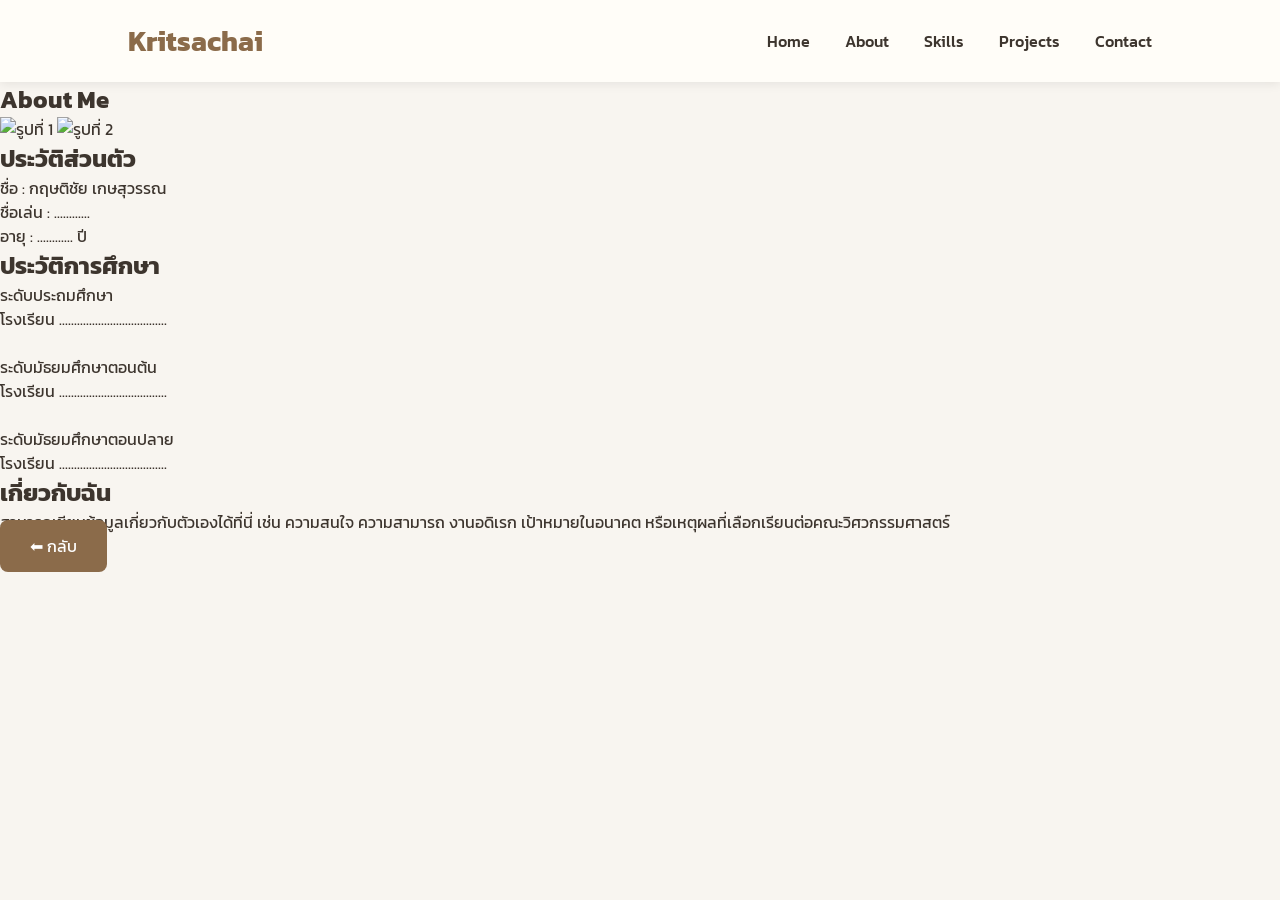
==== about-detail.html @ 1847556f "Create about-detail.html" ====
<!DOCTYPE html>
<html lang="th">
<head>
<meta charset="UTF-8">
<meta name="viewport" content="width=device-width, initial-scale=1.0">
<title>About Me | Kritsachai Portfolio</title>

<link rel="stylesheet" href="css/style.css">
<link href="https://fonts.googleapis.com/css2?family=Kanit:wght@300;400;600;700&display=swap" rel="stylesheet">

</head>

<body>

<nav>

<div class="logo">Kritsachai</div>

<ul>
<li><a href="index.html">Home</a></li>
<li><a href="about.html">About</a></li>
<li><a href="skills.html">Skills</a></li>
<li><a href="projects.html">Projects</a></li>
<li><a href="contact.html">Contact</a></li>
</ul>

</nav>

<section class="project-detail">

<h1>About Me</h1>

<div class="gallery">

<img src="images/me1.jpg" alt="รูปที่ 1">

<img src="images/me2.jpg" alt="รูปที่ 2">

</div>

<h2>ประวัติส่วนตัว</h2>

<p>
ชื่อ : กฤษติชัย เกษสุวรรณ<br>
ชื่อเล่น : ............<br>
อายุ : ............ ปี
</p>

<h2>ประวัติการศึกษา</h2>

<p>

ระดับประถมศึกษา<br>
โรงเรียน ....................................<br><br>

ระดับมัธยมศึกษาตอนต้น<br>
โรงเรียน ....................................<br><br>

ระดับมัธยมศึกษาตอนปลาย<br>
โรงเรียน ....................................

</p>

<h2>เกี่ยวกับฉัน</h2>

<p>

สามารถเขียนข้อมูลเกี่ยวกับตัวเองได้ที่นี่ เช่น
ความสนใจ ความสามารถ งานอดิเรก เป้าหมายในอนาคต
หรือเหตุผลที่เลือกเรียนต่อคณะวิศวกรรมศาสตร์

</p>

<a href="about.html" class="btn">⬅ กลับ</a>

</section>

</body>
</html>
---- css/style.css ----
*{
    margin:0;
    padding:0;
    box-sizing:border-box;
    font-family:'Kanit',sans-serif;
}

body{
    background:#F8F5F0;
    color:#3D352E;
}

/* Navbar */

nav{

display:flex;

justify-content:space-between;

align-items:center;

padding:20px 10%;

background:#FFFDF8;

box-shadow:0 2px 10px rgba(0,0,0,.08);

position:sticky;

top:0;

}

.logo{

font-size:28px;

font-weight:bold;

color:#8B6B4A;

}

nav ul{

display:flex;

list-style:none;

gap:35px;

}

nav a{

text-decoration:none;

color:#3D352E;

font-weight:500;

transition:.3s;

}

nav a:hover{

color:#8B6B4A;

}

/* Hero */

.hero{

display:flex;

justify-content:space-between;

align-items:center;

padding:80px 10%;

min-height:85vh;

}

.hero-text{

max-width:550px;

}

.hero h3{

font-size:28px;

}

.hero h1{

font-size:60px;

margin:15px 0;

}

.hero h2{

color:#8B6B4A;

margin-bottom:20px;

}

.hero p{

font-size:18px;

line-height:1.8;

margin-bottom:30px;

}

/* Buttons */

.btn{

padding:14px 30px;

background:#8B6B4A;

color:white;

text-decoration:none;

border-radius:8px;

margin-right:15px;

}

.btn:hover{

background:#6f5339;

}

.btn2{

padding:14px 30px;

border:2px solid #8B6B4A;

color:#8B6B4A;

text-decoration:none;

border-radius:8px;

}

.btn2:hover{

background:#8B6B4A;

color:white;

}

.hero img{

width:380px;

border-radius:25px;

box-shadow:0 15px 40px rgba(0,0,0,.15);

}

/* Footer */

footer{

padding:30px;

text-align:center;

background:#FFFDF8;

margin-top:50px;

}

.social{

margin-top:15px;

}

.social a{

font-size:25px;

margin:10px;

color:#8B6B4A;

transition:.3s;

}

.social a:hover{

color:#3D352E;

}
/* About */

.about{
    width:90%;
    max-width:1000px;
    margin:auto;
    text-align:center;
    padding:80px 0;
}

.about h1{
    font-size:48px;
    color:#8B6B4A;
    margin-bottom:20px;
}

.about img{
    width:220px;
    border-radius:50%;
    margin:30px 0;
    box-shadow:0 10px 30px rgba(0,0,0,.15);
}

.about h2{
    margin-bottom:20px;
}

.about p{
    font-size:18px;
    line-height:1.8;
}

.info{
    margin-top:50px;
    display:grid;
    grid-template-columns:repeat(auto-fit,minmax(250px,1fr));
    gap:25px;
}

.card{
    background:#FFFDF8;
    padding:30px;
    border-radius:15px;
    box-shadow:0 5px 20px rgba(0,0,0,.08);
    transition:.3s;
}
.skills{
    width:90%;
    max-width:1200px;
    margin:auto;
    padding:80px 0;
}

.skills h1{
    text-align:center;
    font-size:48px;
    color:#8B6B4A;
    margin-bottom:50px;
}

.skill-grid{
    display:grid;
    grid-template-columns:repeat(auto-fit,minmax(300px,1fr));
    gap:30px;
}

.skill-card{
    background:#FFFDF8;
    padding:30px;
    border-radius:20px;
    text-align:center;
    box-shadow:0 8px 20px rgba(0,0,0,.08);
    transition:.3s;
}

.skill-card:hover{
    transform:translateY(-10px);
}

.skill-card img{
    width:100px;
    height:100px;
    object-fit:contain;
    margin-bottom:20px;
}

.skill-card h2{
    color:#8B6B4A;
    margin-bottom:15px;
}

.skill-card p{
    color:#555;
    line-height:1.7;
}
.card:hover{
    transform:translateY(-8px);
}
/* Projects */

.projects{
    width:90%;
    max-width:1200px;
    margin:auto;
    padding:80px 0;
}

.projects h1{
    text-align:center;
    font-size:48px;
    color:#8B6B4A;
    margin-bottom:50px;
}

.project-grid{
    display:grid;
    grid-template-columns:repeat(auto-fit,minmax(300px,1fr));
    gap:30px;
}

.project-card{
    background:#FFFDF8;
    border-radius:20px;
    overflow:hidden;
    box-shadow:0 8px 20px rgba(0,0,0,.1);
    transition:.3s;
}

.project-card:hover{
    transform:translateY(-10px);
}

.project-card img{
    width:100%;
    height:220px;
    object-fit:cover;
}

.project-card h2{
    padding:20px;
    color:#8B6B4A;
}

.project-card p{
    padding:0 20px 20px;
}

.project-card .btn{
    display:inline-block;
    margin:0 20px 25px;
}
/* Contact */

.contact{
    width:90%;
    max-width:1200px;
    margin:auto;
    padding:80px 0;
}

.contact h1{
    text-align:center;
    font-size:48px;
    color:#8B6B4A;
}

.contact>p{
    text-align:center;
    margin:15px 0 50px;
}

.contact-container{
    display:grid;
    grid-template-columns:1fr 1fr;
    gap:40px;
}

.contact-info,
.contact-form{
    background:#FFFDF8;
    padding:30px;
    border-radius:20px;
    box-shadow:0 8px 20px rgba(0,0,0,.08);
}

.contact-info p{
    margin:18px 0;
}

.contact-form input,
.contact-form textarea{
    width:100%;
    padding:15px;
    margin-bottom:15px;
    border:1px solid #ddd;
    border-radius:10px;
    font-family:'Kanit',sans-serif;
}

.contact-form button{
    width:100%;
    padding:15px;
    border:none;
    background:#8B6B4A;
    color:white;
    border-radius:10px;
    font-size:18px;
    cursor:pointer;
}

.contact-form button:hover{
    background:#6E5337;
}

@media(max-width:768px){

.contact-container{
    grid-template-columns:1fr;
}

}
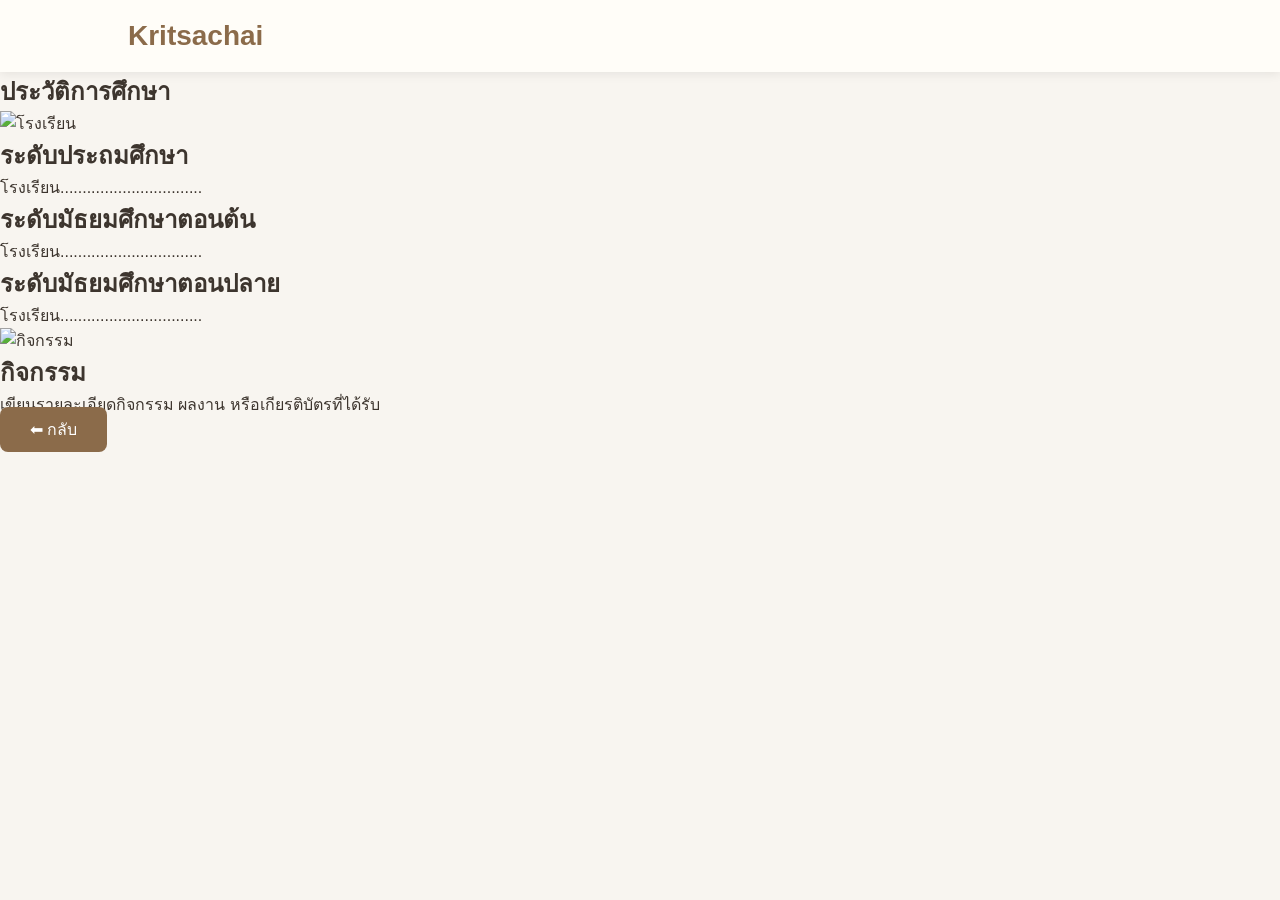
==== commit 16e36549: "Update about-detail.html" ====
--- a/about-detail.html
+++ b/about-detail.html
@@ -3,73 +3,35 @@
 <head>
 <meta charset="UTF-8">
 <meta name="viewport" content="width=device-width, initial-scale=1.0">
-<title>About Me | Kritsachai Portfolio</title>
-
+<title>Education</title>
 <link rel="stylesheet" href="css/style.css">
-<link href="https://fonts.googleapis.com/css2?family=Kanit:wght@300;400;600;700&display=swap" rel="stylesheet">
-
 </head>
 
 <body>
 
 <nav>
-
 <div class="logo">Kritsachai</div>
-
-<ul>
-<li><a href="index.html">Home</a></li>
-<li><a href="about.html">About</a></li>
-<li><a href="skills.html">Skills</a></li>
-<li><a href="projects.html">Projects</a></li>
-<li><a href="contact.html">Contact</a></li>
-</ul>
-
 </nav>
 
 <section class="project-detail">
 
-<h1>About Me</h1>
+<h1>ประวัติการศึกษา</h1>
 
-<div class="gallery">
+<img src="images/school1.jpg" alt="โรงเรียน">
 
-<img src="images/me1.jpg" alt="รูปที่ 1">
+<h2>ระดับประถมศึกษา</h2>
+<p>โรงเรียน................................</p>
 
-<img src="images/me2.jpg" alt="รูปที่ 2">
+<h2>ระดับมัธยมศึกษาตอนต้น</h2>
+<p>โรงเรียน................................</p>
 
-</div>
+<h2>ระดับมัธยมศึกษาตอนปลาย</h2>
+<p>โรงเรียน................................</p>
 
-<h2>ประวัติส่วนตัว</h2>
+<img src="images/school2.jpg" alt="กิจกรรม">
 
-<p>
-ชื่อ : กฤษติชัย เกษสุวรรณ<br>
-ชื่อเล่น : ............<br>
-อายุ : ............ ปี
-</p>
-
-<h2>ประวัติการศึกษา</h2>
-
-<p>
-
-ระดับประถมศึกษา<br>
-โรงเรียน ....................................<br><br>
-
-ระดับมัธยมศึกษาตอนต้น<br>
-โรงเรียน ....................................<br><br>
-
-ระดับมัธยมศึกษาตอนปลาย<br>
-โรงเรียน ....................................
-
-</p>
-
-<h2>เกี่ยวกับฉัน</h2>
-
-<p>
-
-สามารถเขียนข้อมูลเกี่ยวกับตัวเองได้ที่นี่ เช่น
-ความสนใจ ความสามารถ งานอดิเรก เป้าหมายในอนาคต
-หรือเหตุผลที่เลือกเรียนต่อคณะวิศวกรรมศาสตร์
-
-</p>
+<h2>กิจกรรม</h2>
+<p>เขียนรายละเอียดกิจกรรม ผลงาน หรือเกียรติบัตรที่ได้รับ</p>
 
 <a href="about.html" class="btn">⬅ กลับ</a>
 
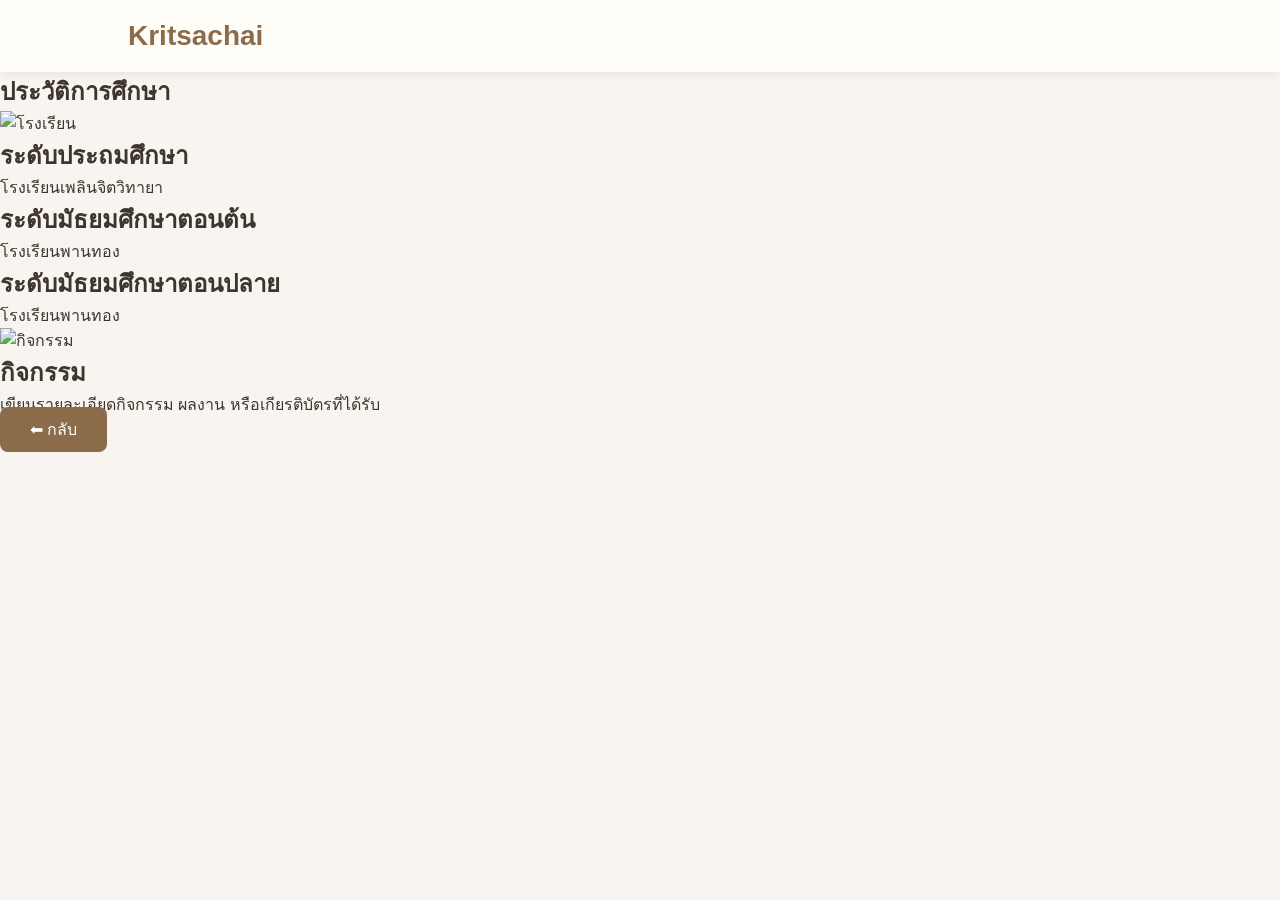
==== commit 9d696cb0: "Update school names in about-detail.html" ====
--- a/about-detail.html
+++ b/about-detail.html
@@ -20,13 +20,13 @@
 <img src="images/school1.jpg" alt="โรงเรียน">
 
 <h2>ระดับประถมศึกษา</h2>
-<p>โรงเรียน................................</p>
+<p>โรงเรียนเพลินจิตวิทายา</p>
 
 <h2>ระดับมัธยมศึกษาตอนต้น</h2>
-<p>โรงเรียน................................</p>
+<p>โรงเรียนพานทอง</p>
 
 <h2>ระดับมัธยมศึกษาตอนปลาย</h2>
-<p>โรงเรียน................................</p>
+<p>โรงเรียนพานทอง</p>
 
 <img src="images/school2.jpg" alt="กิจกรรม">
 
